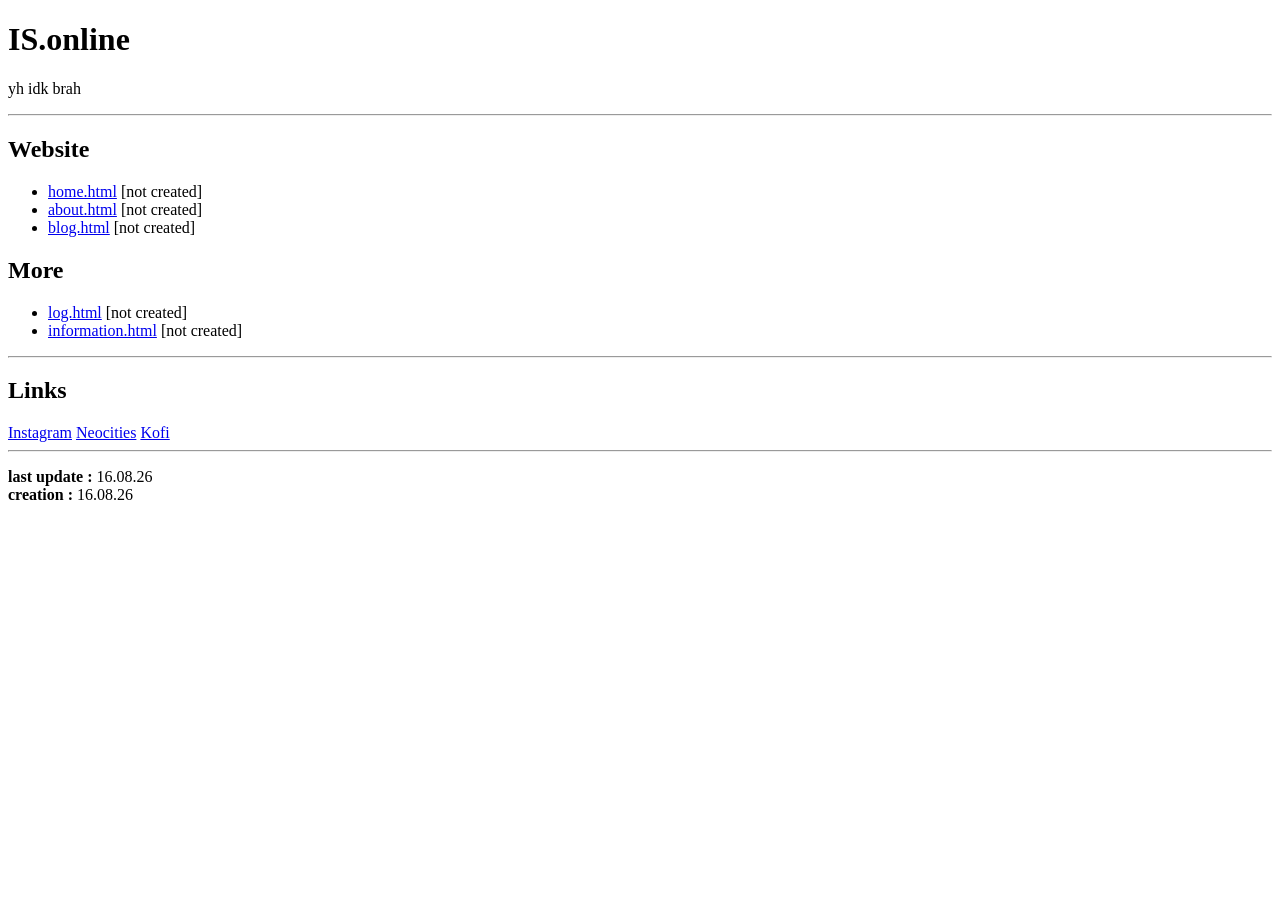
==== index.html @ a5ee182d "made index page" ====
<!DOCTYPE html>
<html lang="en">

<head>
    <meta charset="UTF-8">
    <meta name="viewport" content="width=device-width, initial-scale=1.0">
    <title>IS.index</title>
</head>

<body>
    <h1>IS.online</h1>
    <p>
        yh idk brah
    </p>
    <hr>
    <h2>Website</h2>
    <ul>
        <li><a href="#">home.html</a> [not created]</li>
        <li><a href="#">about.html</a> [not created]</li>
        <li><a href="#">blog.html</a> [not created]</li>
    </ul>
    <h2>More</h2>
    <ul>
        <li><a href="#">log.html</a> [not created]</li>
        <li><a href="#">information.html</a> [not created]</li>
    </ul>
    <hr>
    <h2>Links</h2>
    <a href="https://www.instagram.com/sontacred/">Instagram</a>
    <a href="https://neocities.org/site/sontacred">Neocities</a>
    <a href="https://ko-fi.com/sontacred">Kofi</a>
    <hr>
    <p>
        <b>last update :</b> 16.08.26 <br>
        <b>creation :</b> 16.08.26
    </p>
</body>

</html>
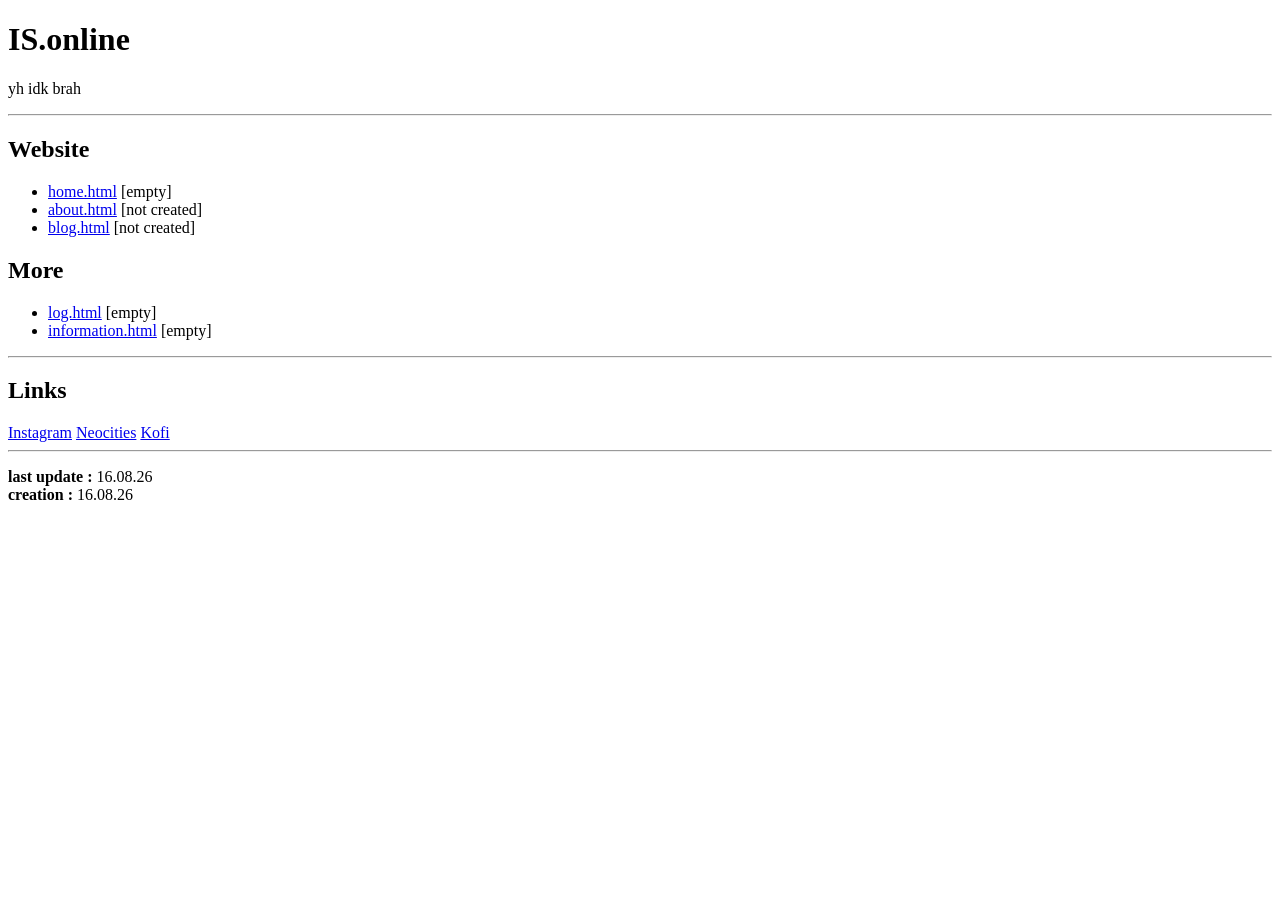
==== commit 045a816c: "basic structure and files" ====
--- a/index.html
+++ b/index.html
@@ -15,20 +15,20 @@
     <hr>
     <h2>Website</h2>
     <ul>
-        <li><a href="#">home.html</a> [not created]</li>
+        <li><a href="web/home.html">home.html</a> [empty]</li>
         <li><a href="#">about.html</a> [not created]</li>
         <li><a href="#">blog.html</a> [not created]</li>
     </ul>
     <h2>More</h2>
     <ul>
-        <li><a href="#">log.html</a> [not created]</li>
-        <li><a href="#">information.html</a> [not created]</li>
+        <li><a href="web/log.html">log.html</a> [empty]</li>
+        <li><a href="web/information.html">information.html</a> [empty]</li>
     </ul>
     <hr>
     <h2>Links</h2>
-    <a href="https://www.instagram.com/sontacred/">Instagram</a>
-    <a href="https://neocities.org/site/sontacred">Neocities</a>
-    <a href="https://ko-fi.com/sontacred">Kofi</a>
+    <a href="https://www.instagram.com/sontacred/" target="_blank">Instagram</a>
+    <a href="https://neocities.org/site/sontacred" target="_blank">Neocities</a>
+    <a href="https://ko-fi.com/sontacred" target="_blank">Kofi</a>
     <hr>
     <p>
         <b>last update :</b> 16.08.26 <br>
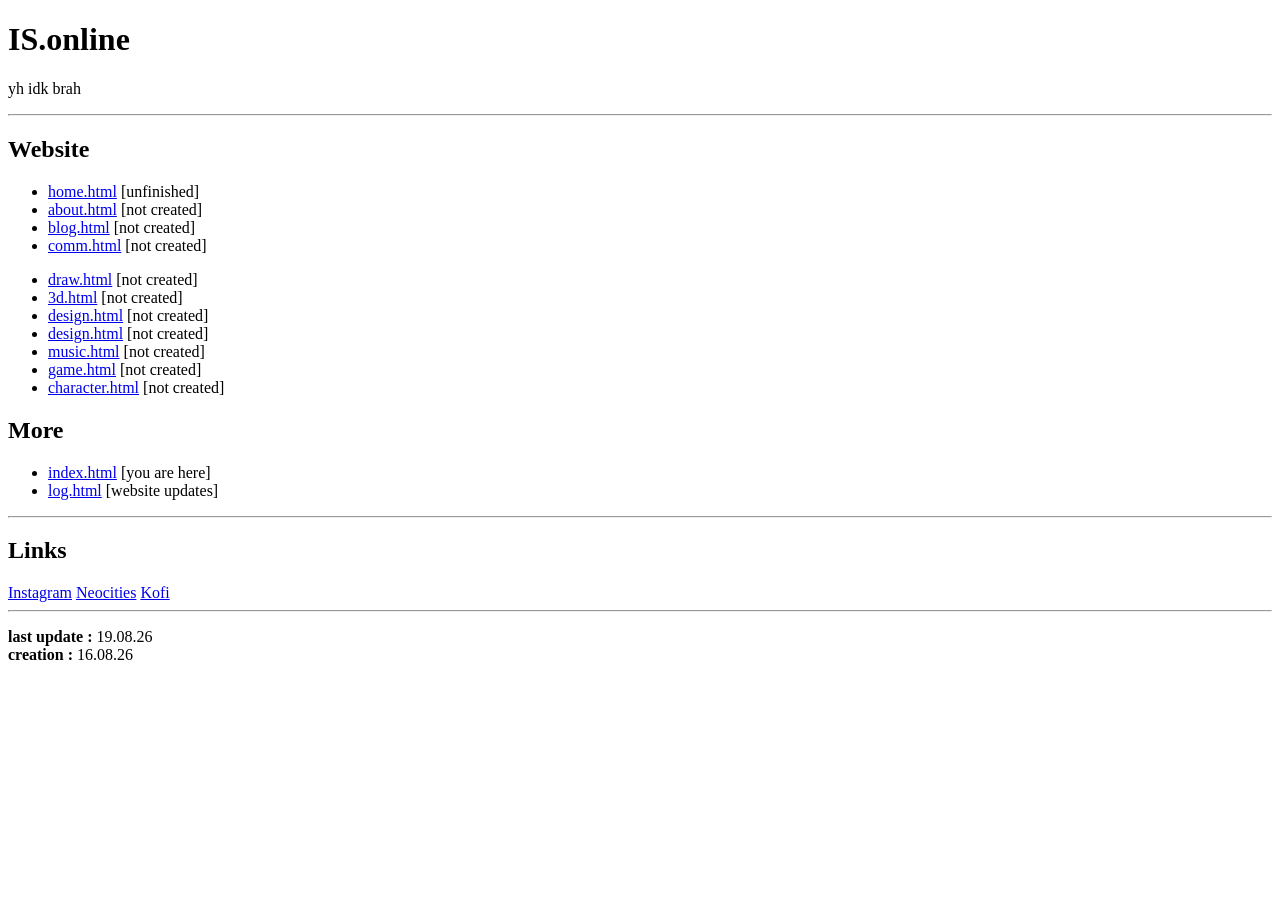
==== commit 12ed48e0: "updated comments and log" ====
--- a/index.html
+++ b/index.html
@@ -15,14 +15,24 @@
     <hr>
     <h2>Website</h2>
     <ul>
-        <li><a href="web/home.html">home.html</a> [empty]</li>
+        <li><a href="web/home.html">home.html</a> [unfinished]</li>
         <li><a href="#">about.html</a> [not created]</li>
         <li><a href="#">blog.html</a> [not created]</li>
+        <li><a href="#">comm.html</a> [not created]</li>
+    </ul>
+    <ul>
+        <li><a href="#">draw.html</a> [not created]</li>
+        <li><a href="#">3d.html</a> [not created]</li>
+        <li><a href="#">design.html</a> [not created]</li>
+        <li><a href="#">design.html</a> [not created]</li>
+        <li><a href="#">music.html</a> [not created]</li>
+        <li><a href="#">game.html</a> [not created]</li>
+        <li><a href="#">character.html</a> [not created]</li>
     </ul>
     <h2>More</h2>
     <ul>
-        <li><a href="web/log.html">log.html</a> [empty]</li>
-        <li><a href="web/information.html">information.html</a> [empty]</li>
+        <li><a href="index.html">index.html</a> [you are here]</li>
+        <li><a href="web/log.html">log.html</a> [website updates]</li>
     </ul>
     <hr>
     <h2>Links</h2>
@@ -31,7 +41,7 @@
     <a href="https://ko-fi.com/sontacred" target="_blank">Kofi</a>
     <hr>
     <p>
-        <b>last update :</b> 16.08.26 <br>
+        <b>last update :</b> 19.08.26 <br>
         <b>creation :</b> 16.08.26
     </p>
 </body>
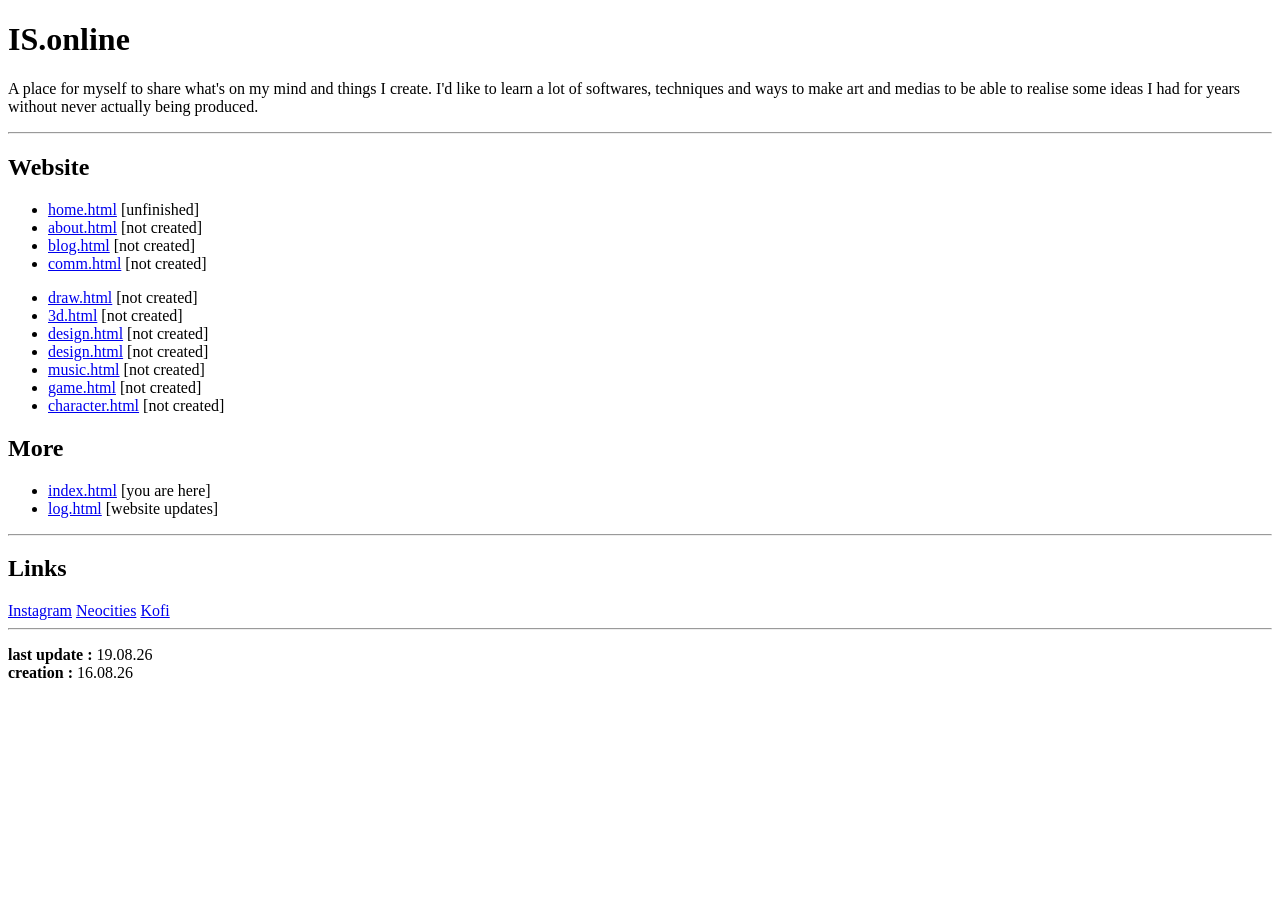
==== commit 6b1ea921: "minor change" ====
--- a/index.html
+++ b/index.html
@@ -10,7 +10,9 @@
 <body>
     <h1>IS.online</h1>
     <p>
-        yh idk brah
+        A place for myself to share what's on my mind and things I create. I'd like to learn a lot of softwares,
+        techniques and ways to make art and medias to be able to realise some ideas I had for years without never
+        actually being produced.
     </p>
     <hr>
     <h2>Website</h2>
